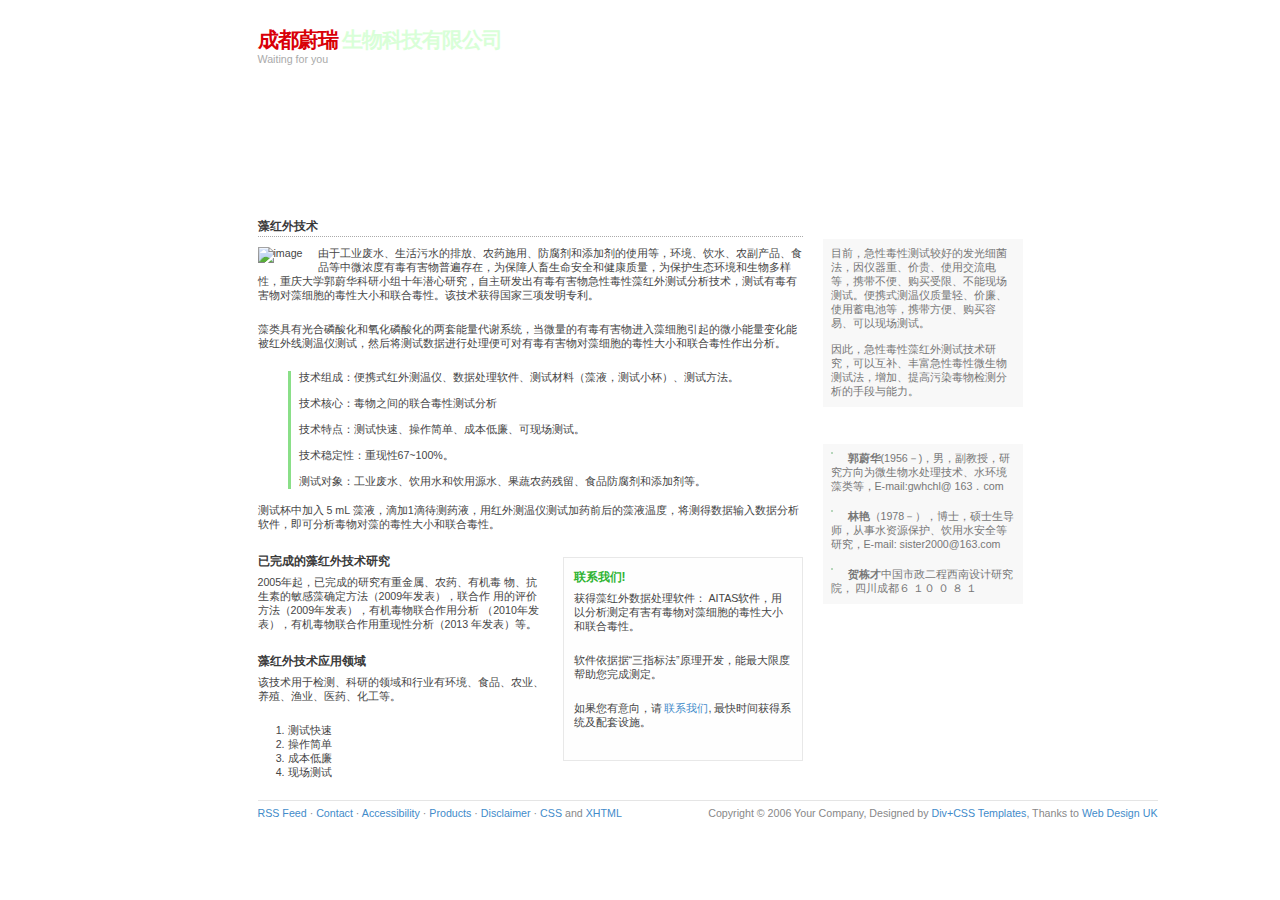
==== index.html @ fbe1675f "Add files via upload" ====
<!DOCTYPE html PUBLIC "-//W3C//DTD XHTML 1.0 Strict//EN" "http://www.w3.org/TR/xhtml1/DTD/xhtml1-strict.dtd">
<html xmlns="http://www.w3.org/1999/xhtml" xml:lang="en" lang="en">
<head>
	<meta http-equiv="content-type" content="text/html;charset=gb2312" />
	<meta name="author" content="free-css-templates.com" />
	<link rel="stylesheet" href="stylesheet.css" type="text/css" />
	<title>��ҳ</title>
</head>
<body>
	<div id="content">
		
	<div id="title">
		<h1><span class="red">�ɶ�ε�� </span><span class="green">����Ƽ����޹�˾</span></h1>
		<span id="slogan">Waiting for you</span>
	</div>	
		
	<div id="menu">
		<div class="submit">
			<ul>
				<li><a href="#"  class="selected"><span>Home</span></a></li>
				<li><a href="Int.html"><span>Introduction</span></a></li>
				<li><a href="pro.html"><span>Products</span></a></li>
				<li><a href="abo.html"><span>About us</span></a></li>
				<li><a href="conn.html"><span>Contact</span></a></li>
			</ul>
		</div>
	</div>
	
	<div id="subheader">
		<div class="rside">
			<div class="padding">
				<div id="search">
					<form action="#" method="get">
						<p><input type="text" name="search" size="20" maxlength="250" class="text" value="" /> 
						<input type="submit" value="" class="btn1" /></p>
					</form>
				</div>
			</div>
		</div>
		<div class="lside">
				<div class="padding">	
					�����ڴ����ĵ�����

 <a href="#" title="">MORE</a>. 
				</div>
		</div>
	</div>	
			
	<div id="maincontent">
		<div id="right_side">
				<h3>��������</h3>
				<div class="lcontent">
					<p>Ŀǰ�����Զ��Բ��ԽϺõķ���ϸ�������������ء��۹�ʹ�ý�����ȣ�Я�����㡢�������ޡ������ֳ����ԡ���Яʽ�����������ᡢ������ʹ�����صȣ�Я�����㡢�������ס������ֳ����ԡ�<br></br>
��ˣ����Զ����������Լ����о������Ի������ḻ���Զ���΢������Է������ӡ������Ⱦ������������ֶ���������</p>
				</div>
				<h3>��Ա���</h3>
				<div class="lcontent">
					<p><img src="images/img2.gif" alt="" />
					<strong>��ε��</strong>(1956��)���У������ڣ��о�����Ϊ΢����ˮ����������ˮ��������ȣ�E-mail:gwhchl@ 163��com </p>
					<p><img src="images/img2.gif" alt="" />
					<strong>����</strong>��1978��������ʿ��˶ʿ����ʦ������ˮ��Դ����������ˮ��ȫ���о���E-mail: sister2000@163.com</p>
					<p><img src="images/img2.gif" alt="" />
					<strong>�ض���</strong>�й�����������������о�Ժ�� �Ĵ��ɶ��� ���� �� �� �� </p>
				</div>
					
				
		</div>
		<div id="left_side">
			<h2 class="underline">����⼼��</h2>
			<img src="images/111.jpg" alt="image" />
			<p>���ڹ�ҵ��ˮ��������ˮ���ŷš�ũҩʩ�á������������Ӽ���ʹ�õȣ���������ˮ��ũ����Ʒ��ʳƷ����΢Ũ���ж��к����ձ���ڣ�Ϊ��������������ȫ�ͽ���������Ϊ������̬��������������ԣ������ѧ��ε������С��ʮ��Ǳ���о��������з����ж��к��Ｑ�Զ����������Է��������������ж��к������ϸ���Ķ��Դ�С�����϶��ԡ��ü�����ù��������ר����
</p>
			<p>������й�����ữ���������ữ������������лϵͳ����΢�����ж��к��������ϸ�������΢С�����仯�ܱ������߲����ǲ��ԣ�Ȼ�󽫲������ݽ��д�����ɶ��ж��к������ϸ���Ķ��Դ�С�����϶�������������
</p>
			<blockquote><p class="mpnull">������ɣ���Яʽ��������ǡ����ݴ������������Բ��ϣ���Һ������С���������Է�����<BR></BR>
�������ģ�����֮������϶��Բ��Է���<BR></BR>�����ص㣺���Կ��١������򵥡��ɱ����������ֳ����ԡ�<BR></BR>
�����ȶ��ԣ�������67~100%��<BR></BR>
���Զ��󣺹�ҵ��ˮ������ˮ������Դˮ������ũҩ������ʳƷ�����������Ӽ��ȡ�
</p></blockquote>
			<p>���Ա��м��� 5 mL ��Һ���μ�1�δ���ҩҺ���ú�������ǲ��Լ�ҩǰ�����Һ�¶ȣ�����������������ݷ������������ɷ����������Ķ��Դ�С�����϶��ԡ�
 </p>
			<div class="textbox">
				<h2><a href="#" title="">��ϵ����!</a></h2>
				<p>�����������ݴ��������� AITAS���������Է����ⶨ�к��ж������ϸ���Ķ��Դ�С�����϶��ԡ�</p>
                                <p>�������ݾݡ���ָ�귨��ԭ��������������޶Ȱ�������ɲⶨ�� 
				<p>������������� <a href="conn.html">��ϵ����</a>, ���ʱ����ϵͳ��������ʩ��</p>
			</div>
			<h2>����ɵ�����⼼���о�</h2>
			<p>2005��������ɵ��о����ؽ�����ũҩ���л���
������ص�������ȷ��������2009�귢������������
�õ����۷�����2009�귢�������л������������÷���
��2010�귢�������л������������������Է�����2013
�귢�����ȡ�</p>
                        <h2>����⼼��Ӧ������</h2>
			<p>
       �ü������ڼ�⡢���е��������ҵ�л�����ʳƷ��ũҵ����ֳ����ҵ��ҽҩ�������ȡ�</p>
			<ul>
				<li>���Կ���</li>
				<li>������</li>
				<li>�ɱ�����</li>
				<li>�ֳ�����</li>
			</ul>
			
		</div>
		
		
	</div>
		
	<div id="footer">
		<p class="right">Copyright &copy; 2006 Your Company, Designed by <a href="http://www.csscss.org/">Div+CSS Templates</a>, Thanks to <a href="http://www.csscss.org/">Web Design UK</a></p>
		<p><a href="#">RSS Feed</a> &middot; <a href="#">Contact</a> &middot; <a href="#">Accessibility</a> &middot; <a href="#">Products</a> &middot; <a href="#">Disclaimer</a> &middot; <a href="http://jigsaw.w3.org/css-validator/check/referer">CSS</a> and <a href="http://validator.w3.org/check?uri=referer">XHTML</a><br /></p>
	</div>
			
	</div>	
   </body>
</html>
---- stylesheet.css ----
/*
	Free Green-business design - CC2.5 license
	http://www.free-css-templates.com
	
*/

* { padding:0; margin: 0 }
body {
    background: #FFFFFF url(images/topbg.jpg) repeat-x top;
	font-family: "Microsoft YaHei",\5FAE\8F6F\96C5\9ED1,"MicrosoftJhengHei",����ϸ��,STHeiti,MingLiu,Tahoma, Verdana, Arial, sans-serif, FangSong;
	font-size: 8pt;
	color: #454545;
}

ul { padding-left: 30px; }
li { list-style-type: decimal; }
input, textarea  { border: 1px solid #aaa }
input:hover, textarea:hover  { border: 1px solid #888 }
img { border: 3px solid #e5e5e5; margin: 0 15px 5px 0; float: left; }
a { color: #2FB432; text-decoration: none; background: inherit }
a:hover { text-decoration: underline }
blockquote { margin: 0 0 15px 30px; border-left: 3px solid #8ADF88; padding: 0 0 0 8px }
input, textarea  { border: 1px solid #aaa }
input:hover, textarea:hover  { border: 1px solid #888 }
input.text { color: #000000;	border: 1px solid #E6E6E6; background: inherit }
textarea.text { font-size: 8pt; border: 1px solid #E6E6E6 }
input.text:hover, textarea.text:hover { border: 1px solid #D6D6D6 }
form { display: inline; margin: 0; padding: 0 }

#content { padding: 0; margin: 0 auto; width: 765px; background: transparent }
#title {	margin: 0; padding:0; height: 80px; width: 100%; background: transparent  }
#title .red { color: #D90008; line-height: 25px; background: inherit }
	#title .green { color: #D9FFD8; line-height: 25px; background: inherit }
	#title .pad { padding: 0px 0 }
	#title h1 { font: "Microsoft YaHei"; margin: 0; letter-spacing: -1px; color: #fffffe; padding-top: 28px; background: inherit }
	#title #slogan { font: 1.0em "Arial", Sans-Serif; margin: 0;	color: #aaa; background: inherit}

#menu {
	margin: 0px;
	padding: 0px;
	background: inherit;
	line-height: 35px;
	color: #81D7DF;
	width: 100%;
	height: 35px
}
#menu  a, #menu a:visited { color: #81D7DF; text-decoration: none; background: inherit }
#menu .submit { float: right; vertical-align: bottom  }
	#menu .submit ul { margin:0; padding:0px 10px 0 50px; list-style:none }
    #menu .submit li { display:inline; margin:0; padding:0 }
    #menu .submit a { float:left; background: transparent url(images/tableft.jpg) no-repeat left top; margin:0; padding:0 0 0 4px; text-decoration:none }
    #menu .submit a span { float:left; background: inherit; display:block; background:url(images/tabright.jpg) no-repeat right top; padding:0px 15px 0px 10px; margin-right: 2px; color:#FFF }
    /* Commented Backslash Hack hides rule from IE5-Mac \*/
    #menu .submit a span {float:none;}
    /* End IE5-Mac hack */
    #menu .submit a:hover span { color:#fffffe; }
    #menu .submit a:hover { background-position:0% -35px }
    #menu .submit a:hover span { background-position:100% -35px }
    #menu .submit  a.selected { background-position:0% -35px }
    #menu .submit  a.selected span { background-position:100% -35px }
	
	
#subheader {	width: 100%; margin:0; height: 87px }
	#subheader .rside { float: right; width: 355px; height: 87px; background: transparent; margin-left: 20px }
		#subheader .rside .padding  { padding-top: 30px }
		#subheader .rside input.text { background: transparent url(images/input.gif) no-repeat; width: 290px; height: 27px; border:0; padding: 2px 0 0 5px }
		#subheader .rside .btn1 { background: transparent url(images/loupe.gif) no-repeat; width: 30px; height: 20px !important; height: 28px; border: 0; padding: 0; cursor: pointer }
	#subheader .lside { background: inherit; color: #FFF;  font-size: 120%; height: 87px}
		#subheader .lside .padding { padding-top: 15px; font-family: Tahoma, Verdana, Arial, sans-serif }
		#subheader .lside a, .lside a:hover  { color: #FFF; text-decoration: underline; background: inherit }
#maincontent { width: 100%; background: transparent; padding-top: 15px }		
	#maincontent h2 { color: #3A3A3A; font-family: "Microsoft YaHei", Tahoma, Verdana, Arial, sans-serif; font-size: 12px; text-decoration: none; line-height: 19px; margin: 0 0 5px 0; background: inherit }
	#maincontent h2 a { color: #2FB432; font-family: Tahoma, Verdana, Arial, sans-serif; font-size: 12px; text-decoration: none; line-height: 19px; margin: 0 0 5px 0; background: inherit }
	#maincontent h2 a:hover { color: #2FB432; text-decoration: underline; background: inherit	}
	#maincontent .underline { border-bottom: 1px dotted #aaa; margin-bottom: 10px }
	#maincontent h3 { font-size: 130%; color: #6AA6AB; border-bottom: 1px dotted #aaa; background: inherit }
	#maincontent p { padding: 0 0 20px 0; color: #454545; font: 1.0em "Arial", Sans-Serif; margin: 0;  text-decoration: none; background: inherit }
	#maincontent .mpnull { margin: 0; padding: 0 0 0 0; }
	#maincontent .textbox { float: right; color: #454545; width: 40%; background: #fefefe; padding: 10px; margin: 5px 0 15px 15px; border: 1px solid #e8e8e8 }
	#left_side { width: 545px; background: transparent; margin-bottom: 20px}
	#right_side { width: 200px; background: transparent; float: right }
		#right_side h3 { 
			height: 22px;
			background: transparent url(images/h3bg.gif) repeat-x;
			color: #FFF;
			border: 0;
			font: bold 1.2em "Arial", Sans-Serif;
			padding: 0px 0 0 5px;
			line-height: 22px
		}
		#right_side .lcontent { background: #f8f8f8; border: 0px solid #e5e5e5; margin-bottom: 15px;	color: #888 }
		#right_side .lcontent p { padding: 8px; color: #777; background: inherit }
		#right_side ul { padding-left: 10px; background: inherit; color: #454545 }
		#right_side li { list-style: square }
		#right_side img { border: 1px solid #B6D6BB }








#page {
width:900px;
background-image:url(images/page.png);
margin:auto;
padding:auto;
}

#header {
clear:both;
width:840px;
height:120px;
background-image:url(images/header.png);
padding-top:70px;
padding-left:60px;
}



.sidebarheader {
margin-bottom:5px;
width:280px;
height:17px;
padding-top:10px;
padding-left:20px;
font-weight:bold;

font-size: 130%;
color: #6AA6AB; 
border-bottom: 1px dotted #aaa; 

}

#sidebarnav {
margin-left:10px;
margin-top:10px;
padding-bottom:10px;
}
  
#sidebarnav a {
	width:265px;
	display:block;
	clear:both;
	padding-left:8px;
	padding-top:6px;
	height:25px;
	border-bottom:1px solid #353535;
	color:#FFFFFF;
	text-decoration:none;
	font-size:14px;
	font-weight:bold;
	background-color:#93FF93;
  }
  
  
#sidebarnav a:hover, #sidebarnav a.active {
	background-color:#93FF93;
	text-decoration:none;
	border-bottom:1px solid #009393;
	color:#FFFFFF;
}

.widget {
	padding-left:15px;
	padding-right:15px;
	padding-bottom:15px;
}

#mainarea {
width:870px;
clear:both;
padding-left:21px;
}

#contentarea {
width:500px;
padding-left:30px;
padding-bottom:20px;
float:left;
line-height:14pt;
overflow:hidden;
height:1250px;
}
#con1,#con2,#con3,#con4{
width:100%;
height:1270px;
}


/*������������޸�
*/
#contentarea .titlefu {    font: SimSun;
                            margin-bottom: 10px ;
                            text-align:center; 
                            font-size: 8pt;}
#contentarea .titlezheng { border-bottom: 1px dotted #aaa; margin-bottom: 10px ;
                            font: SimSun;text-align:center; 
                            font-size: 16pt;}
#contentarea .xuhao    { margin-bottom: 10px ;
                            font:"SimSun";
                            font-size: 12pt;}
#contentarea .zhengwen    { margin-bottom: 10px ;
                            font:"SimSun";
                            font-size: 8pt;
                            text-indent:2em;
                           margin:0px 0
 }

#sidebar {
float:left;
width:300px;
line-height:14pt;
}

#footer {
width:900px;
clear:both;
height:55px;
padding-top:37px;
text-align:center;
line-height:14pt;
background-image:url(images/footer.png);
background-repeat:no-repeat;
background-color:#FFFFFF;
}




#footer {
	bottom:0;
	clear:both;
	text-align: left;
	border-top: 1px solid #e5e5e5;
	padding: 3px 0 0 0;
	margin-top: 0px;
	margin-bottom: 15px;
	color: #888;
	background: #FFF;
}
#footer .right { float: right }


































/* ===================================
	ICON
====================================== */
.respo-blurb-icon-only{
	margin-bottom: 50px;
	text-align: center;
	padding: 20px;
	border-bottom: none;
}
.respo-blurb-icon-only i{
	font-size: 30px;
	padding: 30px;
}
.respo-blurb-icon-only i:hover{
	background-color: #fff;
	border-radius: 50%;
}
.respo-blurb-icon-only h3{
	font-size: 16px;
	margin-top: 25px;
	margin-bottom: 15px;
}

.respo-blurb-icon-only p{
	margin-bottom: 0;
}


.respo-blurb-round-icon .respo-icon{
	width: 100px;
	height: 100px;
	margin: 0px auto 30px;
	text-align: center;
	border: 2px solid #DADADA;



	line-height: 0;
	padding: 8px;
	border-radius: 35%;
}

.respo-blurb-round-icon .respo-icon i{
	line-height: 70px;
	font-size: 36px;
	color: #dadada;
}

.respo-blurb-round-icon .respo-icon{
	-webkit-transition: all .35s linear;
	   -moz-transition: all .35s linear;
	    -ms-transition: all .35s linear;
	     -o-transition: all .35s linear;
	        transition: all .35s linear;
}

.respo-blurb-round-icon:hover .respo-icon{
	border: 1px solid rgba(0,0,0,0);
}

.respo-blurb-round-icon:hover .respo-icon i{
	color: #ffffff;
	border-radius: 50%;
}

.respo-blurb-round-icon h3{
	text-align: center;
	font-size: 18px;
	color: #616161;
	margin-top: 0;
	margin-bottom: 15px;
	-webkit-transition: all .3s linear;
	   -moz-transition: all .3s linear;
	    -ms-transition: all .3s linear;
	     -o-transition: all .3s linear;
	        transition: all .3s linear;
}

.respo-blurb-round-icon p{
	margin-bottom: 0;
	text-align: center;
}

.respo-icones{
	overflow: hidden;
	padding: 20px;
}

.respo-icones:last-child{
	border-bottom: none;
}

.respo-icones .respo-icon{
	width: 70px;
	height: 70px;
	margin: 0 auto;
	text-align: center;
	float: left;
	margin-right: 30px;
	margin-bottom: 15px;
	border-radius: 5px;
	border: 1px solid #dadada;
}

.respo-icones.respo-square-dark .respo-icon{
	background-color: rgba(0,0,0,0.25);
}

.respo-icones .respo-icon i{
	line-height: 70px;
	font-size: 36px;
}

.respo-icones .respo-blurb-text{
	float: left;
	width: 260px;
}

.respo-icones .respo-blurb-text h3{
	font-size: 16px;
	margin-top: 0;
	margin-bottom: 15px;
	padding-bottom: 15px;
	position: relative;
	-webkit-transition: all .3s linear;
	   -moz-transition: all .3s linear;
	    -ms-transition: all .3s linear;
	     -o-transition: all .3s linear;
	        transition: all .3s linear;
}

.respo-icones .respo-blurb-text h3:after{
	content: '';
	width: 30px;
	height: 2px;
	background-color: #ffffff;
	position: absolute;
	bottom: 0;
	left: 0;
	-webkit-transition: all .3s linear;
	   -moz-transition: all .3s linear;
	    -ms-transition: all .3s linear;
	     -o-transition: all .3s linear;
	        transition: all .3s linear;
}

.respo-line{
	width: 160px;
	height: 10px;
	margin: 20px auto;
}







/* ===================================
	SECTIONS
====================================== */
.respo-section-wrapper{
	padding: 80px 0;
	overflow: hidden;
}
.background-two {
	/*background-color:#2FB432 ;#444400;*/

	background-size: 15%;
}

span.respo-color-contras{
	color: #afb42b;
	font-size: 30px !important;
}

.respo-line{
	border-top: 2px solid #afb42b;
	border-bottom: 2px solid #afb42b;
}


.respo-section-header{
	text-align: center;
	margin-bottom: 80px;
}

.respo-section-header h1{
	font-family: 'Montserrat', sans-serif;
	font-weight: 700;
	font-size: 30px;
	color: #313131;
}

.respo-section-header h2{
	font-family: 'Montserrat', sans-serif;
	font-weight: 700;
	font-size: 30px;
	color: #313131;
}

.respo-section-header h1 span{
	font-family: 'Montserrat', sans-serif;
	font-weight: 700;
	font-size: 30px;
}

.respo-section-header p{
	font-family: 'Raleway', sans-serif;
}

/* Parallax Section*/
.respo-parallax-overlay{
	width: 100%;
	height: 100%;
	position: absolute;
	top: 0;
	left: 0;
}

.respo-section-header-parallax h1{
	font-family: 'Montserrat', sans-serif;
	font-weight: 700;
	font-size: 30px;
}

.respo-section-header-parallax h1 span{
	font-family: 'Montserrat', sans-serif;
	font-weight: 700;
	font-size: 30px;
}

.respo-section-header-parallax p{
	font-family: 'Raleway', sans-serif;
}








/* ===================================
	ROUND ICON
====================================== */
.respo-blurb-round-icon:hover .respo-icon{
	background-color: #afb42b;
}

.respo-icones .respo-icon i {
	color: #dadada;
}

.respo-blurb-round-icon:hover h3{
	color: #afb42b;
}


/*! normalize.css v2.1.3 | MIT License | git.io/normalize */article,aside,details,figcaption,figure,footer,header,hgroup,main,nav,section,summary{display:block}audio,canvas,

sub{bottom:-0.25em}img{border:0}svg:not(:root){overflow:hidden}
figure{margin:0}
fieldset{padding:.35em .625em .75em;margin:0 2px;border:1px solid #c0c0c0}
legend{padding:0;border:0}
button,input,select,textarea{margin:0;font-family:inherit;font-size:100%}button,input{line-height:normal}
button,select{text-transform:none}button,html input[type="button"],input[type="reset"],





input,button,select,textarea{font-family:inherit;font-size:inherit;line-height:inherit}
a{color:#428bca;text-decoration:none}
a:hover,a:focus{color:#2a6496;text-decoration:underline}
a:focus{outline:thin dotted;outline:5px auto -webkit-focus-ring-color;outline-offset:-2px}
img{vertical-align:middle}
.img-responsive{display:block;height:auto;max-width:100%}
.img-rounded{border-radius:6px}



.col-xs-offset-7{margin-left:58.333333333333336%}.col-xs-offset-6{margin-left:50%}.col-xs-offset-5{margin-left:41.66666666666667%}
.col-xs-offset-4{margin-left:33.33333333333333%}.col-xs-offset-3{margin-left:25%}.col-xs-offset-2{margin-left:16.666666666666664%}
.col-xs-offset-1{margin-left:8.333333333333332%}.col-xs-offset-0{margin-left:0}@media(min-width:768px){.col-sm-1,.col-sm-2,.col-sm-3,.col-sm-4,.col-sm-5,.col-sm-6,.col-sm-7,.col-sm-8,.col-sm-9,.col-sm-10,.col-sm-11,.col-sm-12{float:left}.col-sm-12{width:100%}.col-sm-11{width:91.66666666666666%}.col-sm-10{width:83.33333333333334%}.col-sm-9{width:75%}.col-sm-8{width:66.66666666666666%}.col-sm-7{width:58.333333333333336%}.col-sm-6{width:50%}.col-sm-5{width:41.66666666666667%}.col-sm-4{width:33.33333333333333%}.col-sm-3{width:25%}.col-sm-2{width:16.666666666666664%}.col-sm-1{width:8.333333333333332%}.col-sm-pull-12{right:100%}.col-sm-pull-11{right:91.66666666666666%}.col-sm-pull-10{right:83.33333333333334%}
.col-sm-pull-9{right:75%}.col-sm-pull-8{right:66.66666666666666%}.col-sm-pull-7{right:58.333333333333336%}



#cont_razd{

width: 914px;
	margin: 0px auto;
	background:url(images/main.jpg) right top no-repeat;}

#left{
	width: 600px;
	float: left;
	color:#000000;
	margin-left: 20px;
}

.text{
	padding: 0px 0px 15px 0px;
}

.img_l {	float:left;
		margin: 6px 20px 5px 0px;
}

.img_r {	float: right;
		margin: 9px 10px 3px 10px;
}

.span_cont {	color: #262626;
	font-size:12px;
	font-weight:bold;
}



.read_l {
	font-size:12px;
	color: #ffffff;
	text-decoration: none;
	padding-right: 2px;
	background: url(images/read.jpg) left top no-repeat;
	display:block;
	height: 17px;
	line-height: 17px;
	width: 66px;
	padding: 0px 0px 0px 0px;
	text-align: center;
	float: left;
	
}

.read_l:hover {
	font-size:12px;
	text-decoration: underline;
}

.next {
	width: 100%;
	text-align: right;
	padding: 0px 0px 0px 0px;}

	.next a{
	color:#FFFFFF;
	text-decoration: none; }

.next a:hover {
	text-decoration: underline; }

.copyrights{text-indent:-9999px;height:0;line-height:0;font-size:0;overflow:hidden;}

#right{
	float: right;
	width: 203px;
	margin-right: 20px;
}

.span_dat {
	color: #262626;
	text-decoration: underline;
	font-weight: bold;}


/* about us */

.box_about {
	width: 280px;
	float:left;}

/* contact us */

#left label {
	width: 103px;
	float:left;
	padding: 5px 0px 0px 5px;}

.input_txt2 {	
	width: 502px;
	border: none;
	background: url(images/input_txt2.gif) left top no-repeat;
	padding: 8px 15px 8px 15px;
	color:#000000;

}

.text_area2 {
	width: 611px;
	height:112px;
	border: none;
	background: url(images/text_area2.gif) 0px 0px no-repeat;
	padding: 6px 15px 6px 15px;
	color:#000000;
	font-family:Arial, Helvetica, sans-serif;
}
.submit2 {
	background: url(images/read.jpg) right 0px no-repeat;
	text-align: center;
	font-family:Arial, Helvetica, sans-serif;
	font-size: 12px;
	padding: 0px 0px 0px 0px;
	font-size:12px;
	color: #ffffff;
	text-decoration: none;
	width: 66px;
	height: 17px;
	margin: 0px 54px 0px 0px;
}

.box_us {
width: 265px;
background: url(images/box_us.gif) 0px bottom repeat-x;
padding-left: 0px;
}

.box_us_l {
width: 28px;
float: left;
padding-top:0px;
vertical-align: top;
text-align:left;}

.box_us_r {
width: 227px;
float: left;}
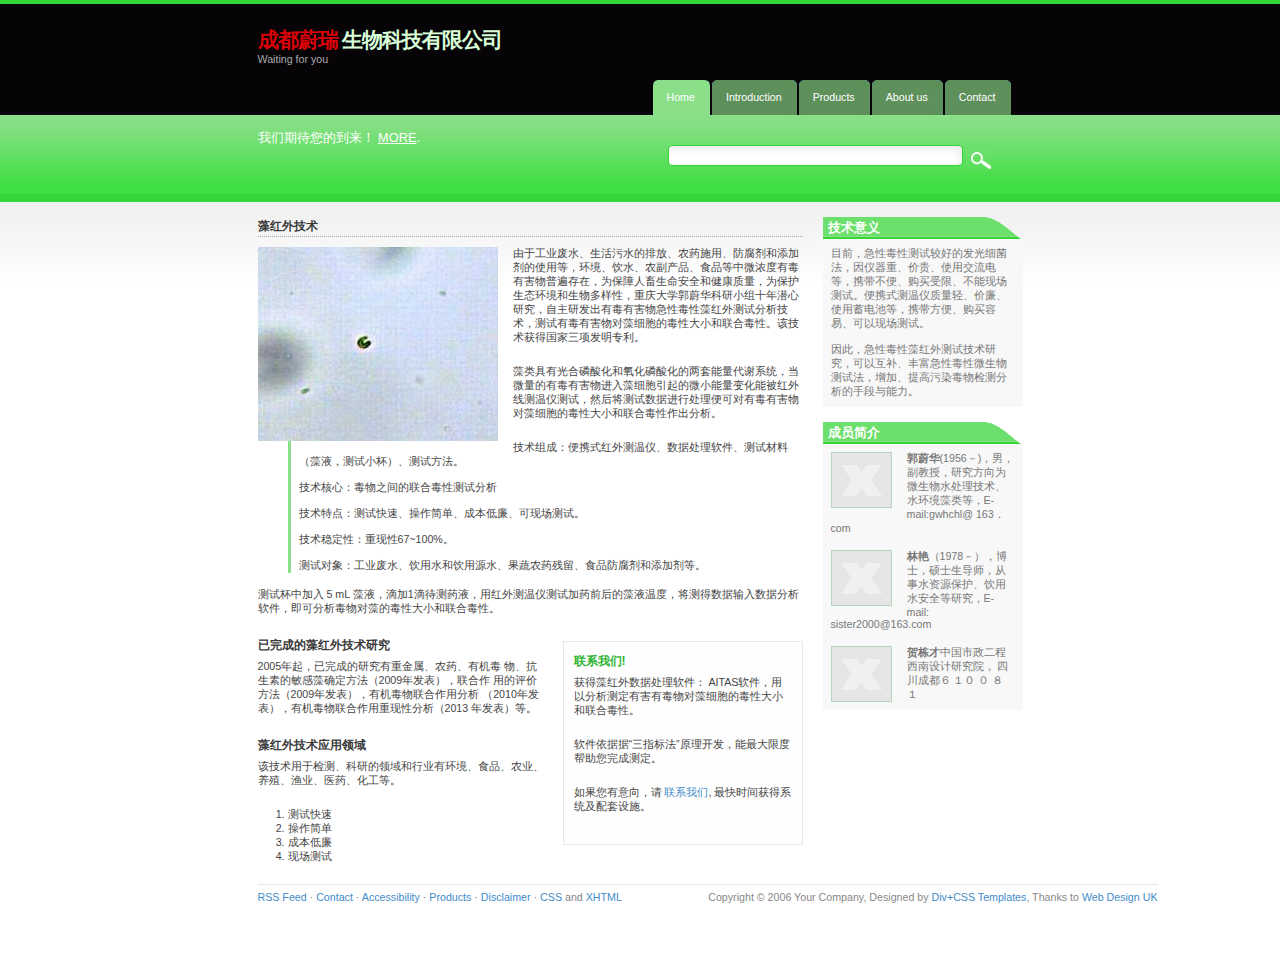
==== commit f78628b1: "Update index.html" ====
--- a/index.html
+++ b/index.html
@@ -1,16 +1,16 @@
 <!DOCTYPE html PUBLIC "-//W3C//DTD XHTML 1.0 Strict//EN" "http://www.w3.org/TR/xhtml1/DTD/xhtml1-strict.dtd">
 <html xmlns="http://www.w3.org/1999/xhtml" xml:lang="en" lang="en">
 <head>
-	<meta http-equiv="content-type" content="text/html;charset=gb2312" />
+	<meta http-equiv="content-type" content="text/html;charset=utf8" />
 	<meta name="author" content="free-css-templates.com" />
 	<link rel="stylesheet" href="stylesheet.css" type="text/css" />
-	<title>��ҳ</title>
+	<title>主页</title>
 </head>
 <body>
 	<div id="content">
 		
 	<div id="title">
-		<h1><span class="red">�ɶ�ε�� </span><span class="green">����Ƽ����޹�˾</span></h1>
+		<h1><span class="red">成都蔚瑞 </span><span class="green">生物科技有限公司</span></h1>
 		<span id="slogan">Waiting for you</span>
 	</div>	
 		
@@ -39,7 +39,7 @@
 		</div>
 		<div class="lside">
 				<div class="padding">	
-					�����ڴ����ĵ�����
+					我们期待您的到来！
 
  <a href="#" title="">MORE</a>. 
 				</div>
@@ -48,57 +48,57 @@
 			
 	<div id="maincontent">
 		<div id="right_side">
-				<h3>��������</h3>
+				<h3>技术意义</h3>
 				<div class="lcontent">
-					<p>Ŀǰ�����Զ��Բ��ԽϺõķ���ϸ�������������ء��۹�ʹ�ý�����ȣ�Я�����㡢�������ޡ������ֳ����ԡ���Яʽ�����������ᡢ������ʹ�����صȣ�Я�����㡢�������ס������ֳ����ԡ�<br></br>
-��ˣ����Զ����������Լ����о������Ի������ḻ���Զ���΢������Է������ӡ������Ⱦ������������ֶ���������</p>
+					<p>目前，急性毒性测试较好的发光细菌法，因仪器重、价贵、使用交流电等，携带不便、购买受限、不能现场测试。便携式测温仪质量轻、价廉、使用蓄电池等，携带方便、购买容易、可以现场测试。<br></br>
+因此，急性毒性藻红外测试技术研究，可以互补、丰富急性毒性微生物测试法，增加、提高污染毒物检测分析的手段与能力。</p>
 				</div>
-				<h3>��Ա���</h3>
+				<h3>成员简介</h3>
 				<div class="lcontent">
 					<p><img src="images/img2.gif" alt="" />
-					<strong>��ε��</strong>(1956��)���У������ڣ��о�����Ϊ΢����ˮ����������ˮ��������ȣ�E-mail:gwhchl@ 163��com </p>
+					<strong>郭蔚华</strong>(1956－)，男，副教授，研究方向为微生物水处理技术、水环境藻类等，E-mail:gwhchl@ 163．com </p>
 					<p><img src="images/img2.gif" alt="" />
-					<strong>����</strong>��1978��������ʿ��˶ʿ����ʦ������ˮ��Դ����������ˮ��ȫ���о���E-mail: sister2000@163.com</p>
+					<strong>林艳</strong>（1978－），博士，硕士生导师，从事水资源保护、饮用水安全等研究，E-mail: sister2000@163.com</p>
 					<p><img src="images/img2.gif" alt="" />
-					<strong>�ض���</strong>�й�����������������о�Ժ�� �Ĵ��ɶ��� ���� �� �� �� </p>
+					<strong>贺栋才</strong>中国市政二程西南设计研究院， 四川成都６ １０ ０ ８ １ </p>
 				</div>
 					
 				
 		</div>
 		<div id="left_side">
-			<h2 class="underline">����⼼��</h2>
+			<h2 class="underline">藻红外技术</h2>
 			<img src="images/111.jpg" alt="image" />
-			<p>���ڹ�ҵ��ˮ��������ˮ���ŷš�ũҩʩ�á������������Ӽ���ʹ�õȣ���������ˮ��ũ����Ʒ��ʳƷ����΢Ũ���ж��к����ձ���ڣ�Ϊ��������������ȫ�ͽ���������Ϊ������̬��������������ԣ������ѧ��ε������С��ʮ��Ǳ���о��������з����ж��к��Ｑ�Զ����������Է��������������ж��к������ϸ���Ķ��Դ�С�����϶��ԡ��ü�����ù��������ר����
+			<p>由于工业废水、生活污水的排放、农药施用、防腐剂和添加剂的使用等，环境、饮水、农副产品、食品等中微浓度有毒有害物普遍存在，为保障人畜生命安全和健康质量，为保护生态环境和生物多样性，重庆大学郭蔚华科研小组十年潜心研究，自主研发出有毒有害物急性毒性藻红外测试分析技术，测试有毒有害物对藻细胞的毒性大小和联合毒性。该技术获得国家三项发明专利。
 </p>
-			<p>������й�����ữ���������ữ������������лϵͳ����΢�����ж��к��������ϸ�������΢С�����仯�ܱ������߲����ǲ��ԣ�Ȼ�󽫲������ݽ��д�����ɶ��ж��к������ϸ���Ķ��Դ�С�����϶�������������
+			<p>藻类具有光合磷酸化和氧化磷酸化的两套能量代谢系统，当微量的有毒有害物进入藻细胞引起的微小能量变化能被红外线测温仪测试，然后将测试数据进行处理便可对有毒有害物对藻细胞的毒性大小和联合毒性作出分析。
 </p>
-			<blockquote><p class="mpnull">������ɣ���Яʽ��������ǡ����ݴ������������Բ��ϣ���Һ������С���������Է�����<BR></BR>
-�������ģ�����֮������϶��Բ��Է���<BR></BR>�����ص㣺���Կ��١������򵥡��ɱ����������ֳ����ԡ�<BR></BR>
-�����ȶ��ԣ�������67~100%��<BR></BR>
-���Զ��󣺹�ҵ��ˮ������ˮ������Դˮ������ũҩ������ʳƷ�����������Ӽ��ȡ�
+			<blockquote><p class="mpnull">技术组成：便携式红外测温仪、数据处理软件、测试材料（藻液，测试小杯）、测试方法。<BR></BR>
+技术核心：毒物之间的联合毒性测试分析<BR></BR>技术特点：测试快速、操作简单、成本低廉、可现场测试。<BR></BR>
+技术稳定性：重现性67~100%。<BR></BR>
+测试对象：工业废水、饮用水和饮用源水、果蔬农药残留、食品防腐剂和添加剂等。
 </p></blockquote>
-			<p>���Ա��м��� 5 mL ��Һ���μ�1�δ���ҩҺ���ú�������ǲ��Լ�ҩǰ�����Һ�¶ȣ�����������������ݷ������������ɷ����������Ķ��Դ�С�����϶��ԡ�
+			<p>测试杯中加入 5 mL 藻液，滴加1滴待测药液，用红外测温仪测试加药前后的藻液温度，将测得数据输入数据分析软件，即可分析毒物对藻的毒性大小和联合毒性。
  </p>
 			<div class="textbox">
-				<h2><a href="#" title="">��ϵ����!</a></h2>
-				<p>�����������ݴ��������� AITAS���������Է����ⶨ�к��ж������ϸ���Ķ��Դ�С�����϶��ԡ�</p>
-                                <p>�������ݾݡ���ָ�귨��ԭ��������������޶Ȱ�������ɲⶨ�� 
-				<p>������������� <a href="conn.html">��ϵ����</a>, ���ʱ����ϵͳ��������ʩ��</p>
+				<h2><a href="#" title="">联系我们!</a></h2>
+				<p>获得藻红外数据处理软件： AITAS软件，用以分析测定有害有毒物对藻细胞的毒性大小和联合毒性。</p>
+                                <p>软件依据据“三指标法”原理开发，能最大限度帮助您完成测定。 
+				<p>如果您有意向，请 <a href="conn.html">联系我们</a>, 最快时间获得系统及配套设施。</p>
 			</div>
-			<h2>����ɵ�����⼼���о�</h2>
-			<p>2005��������ɵ��о����ؽ�����ũҩ���л���
-������ص�������ȷ��������2009�귢������������
-�õ����۷�����2009�귢�������л������������÷���
-��2010�귢�������л������������������Է�����2013
-�귢�����ȡ�</p>
-                        <h2>����⼼��Ӧ������</h2>
+			<h2>已完成的藻红外技术研究</h2>
+			<p>2005年起，已完成的研究有重金属、农药、有机毒
+物、抗生素的敏感藻确定方法（2009年发表），联合作
+用的评价方法（2009年发表），有机毒物联合作用分析
+（2010年发表），有机毒物联合作用重现性分析（2013
+年发表）等。</p>
+                        <h2>藻红外技术应用领域</h2>
 			<p>
-       �ü������ڼ�⡢���е��������ҵ�л�����ʳƷ��ũҵ����ֳ����ҵ��ҽҩ�������ȡ�</p>
+       该技术用于检测、科研的领域和行业有环境、食品、农业、养殖、渔业、医药、化工等。</p>
 			<ul>
-				<li>���Կ���</li>
-				<li>������</li>
-				<li>�ɱ�����</li>
-				<li>�ֳ�����</li>
+				<li>测试快速</li>
+				<li>操作简单</li>
+				<li>成本低廉</li>
+				<li>现场测试</li>
 			</ul>
 			
 		</div>
@@ -113,4 +113,4 @@
 			
 	</div>	
    </body>
-</html>+</html>
--- a/stylesheet.css
+++ b/stylesheet.css
@@ -7,7 +7,7 @@
 * { padding:0; margin: 0 }
 body {
     background: #FFFFFF url(images/topbg.jpg) repeat-x top;
-	font-family: "Microsoft YaHei",\5FAE\8F6F\96C5\9ED1,"MicrosoftJhengHei",����ϸ��,STHeiti,MingLiu,Tahoma, Verdana, Arial, sans-serif, FangSong;
+	font-family: "Microsoft YaHei",\5FAE\8F6F\96C5\9ED1,"MicrosoftJhengHei",华文细黑,STHeiti,MingLiu,Tahoma, Verdana, Arial, sans-serif, FangSong;
 	font-size: 8pt;
 	color: #454545;
 }
@@ -32,7 +32,7 @@
 #title .red { color: #D90008; line-height: 25px; background: inherit }
 	#title .green { color: #D9FFD8; line-height: 25px; background: inherit }
 	#title .pad { padding: 0px 0 }
-	#title h1 { font: "Microsoft YaHei"; margin: 0; letter-spacing: -1px; color: #fffffe; padding-top: 28px; background: inherit }
+	#title h1 { font: \5FAE\8F6F\96C5\9ED1; margin: 0; letter-spacing: -1px; color: #fffffe; padding-top: 28px; background: inherit }
 	#title #slogan { font: 1.0em "Arial", Sans-Serif; margin: 0;	color: #aaa; background: inherit}
 
 #menu {
@@ -69,7 +69,7 @@
 		#subheader .lside .padding { padding-top: 15px; font-family: Tahoma, Verdana, Arial, sans-serif }
 		#subheader .lside a, .lside a:hover  { color: #FFF; text-decoration: underline; background: inherit }
 #maincontent { width: 100%; background: transparent; padding-top: 15px }		
-	#maincontent h2 { color: #3A3A3A; font-family: "Microsoft YaHei", Tahoma, Verdana, Arial, sans-serif; font-size: 12px; text-decoration: none; line-height: 19px; margin: 0 0 5px 0; background: inherit }
+	#maincontent h2 { color: #3A3A3A; font-family: \5FAE\8F6F\96C5\9ED1, Tahoma, Verdana, Arial, sans-serif; font-size: 12px; text-decoration: none; line-height: 19px; margin: 0 0 5px 0; background: inherit }
 	#maincontent h2 a { color: #2FB432; font-family: Tahoma, Verdana, Arial, sans-serif; font-size: 12px; text-decoration: none; line-height: 19px; margin: 0 0 5px 0; background: inherit }
 	#maincontent h2 a:hover { color: #2FB432; text-decoration: underline; background: inherit	}
 	#maincontent .underline { border-bottom: 1px dotted #aaa; margin-bottom: 10px }
@@ -189,7 +189,7 @@
 }
 
 
-/*������������޸�
+/*我在这里进行修改
 */
 #contentarea .titlefu {    font: SimSun;
                             margin-bottom: 10px ;
@@ -199,10 +199,10 @@
                             font: SimSun;text-align:center; 
                             font-size: 16pt;}
 #contentarea .xuhao    { margin-bottom: 10px ;
-                            font:"SimSun";
+                            font:SimSun;
                             font-size: 12pt;}
 #contentarea .zhengwen    { margin-bottom: 10px ;
-                            font:"SimSun";
+                            font:SimSun;
                             font-size: 8pt;
                             text-indent:2em;
                            margin:0px 0
@@ -703,4 +703,4 @@
 
 .box_us_r {
 width: 227px;
-float: left;}+float: left;}
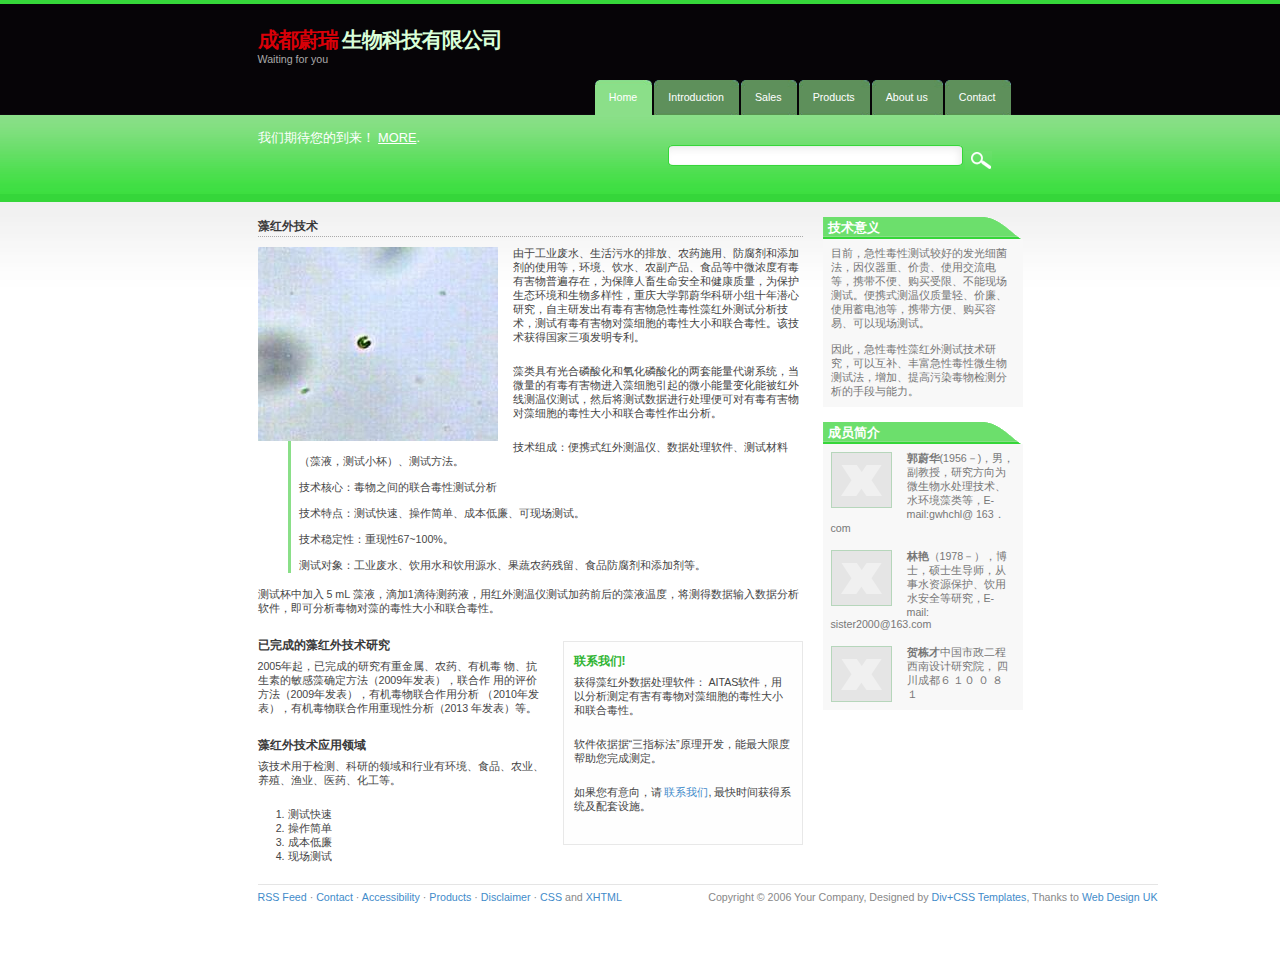
==== commit fd2674e0: "Update index.html" ====
--- a/index.html
+++ b/index.html
@@ -10,7 +10,7 @@
 	<div id="content">
 		
 	<div id="title">
-		<h1><span class="red">成都蔚瑞 </span><span class="green">生物科技有限公司</span></h1>
+		<h1><span class="red">&#x6210;&#x90FD;&#x851A;&#x745E; </span><span class="green">&#x751F;&#x7269;&#x79D1;&#x6280;&#x6709;&#x9650;&#x516C;&#x53F8; </span></h1>
 		<span id="slogan">Waiting for you</span>
 	</div>	
 		
@@ -19,6 +19,7 @@
 			<ul>
 				<li><a href="#"  class="selected"><span>Home</span></a></li>
 				<li><a href="Int.html"><span>Introduction</span></a></li>
+				<li><a href="sel.html"><span>Sales</span></a></li>
 				<li><a href="pro.html"><span>Products</span></a></li>
 				<li><a href="abo.html"><span>About us</span></a></li>
 				<li><a href="conn.html"><span>Contact</span></a></li>
@@ -39,7 +40,7 @@
 		</div>
 		<div class="lside">
 				<div class="padding">	
-					我们期待您的到来！
+					&#x6211;&#x4EEC;&#x671F;&#x5F85;&#x60A8;&#x7684;&#x5230;&#x6765;&#xFF01;
 
  <a href="#" title="">MORE</a>. 
 				</div>
--- a/stylesheet.css
+++ b/stylesheet.css
@@ -652,7 +652,7 @@
 /* contact us */
 
 #left label {
-	width: 103px;
+	width: 53px;
 	float:left;
 	padding: 5px 0px 0px 5px;}
 
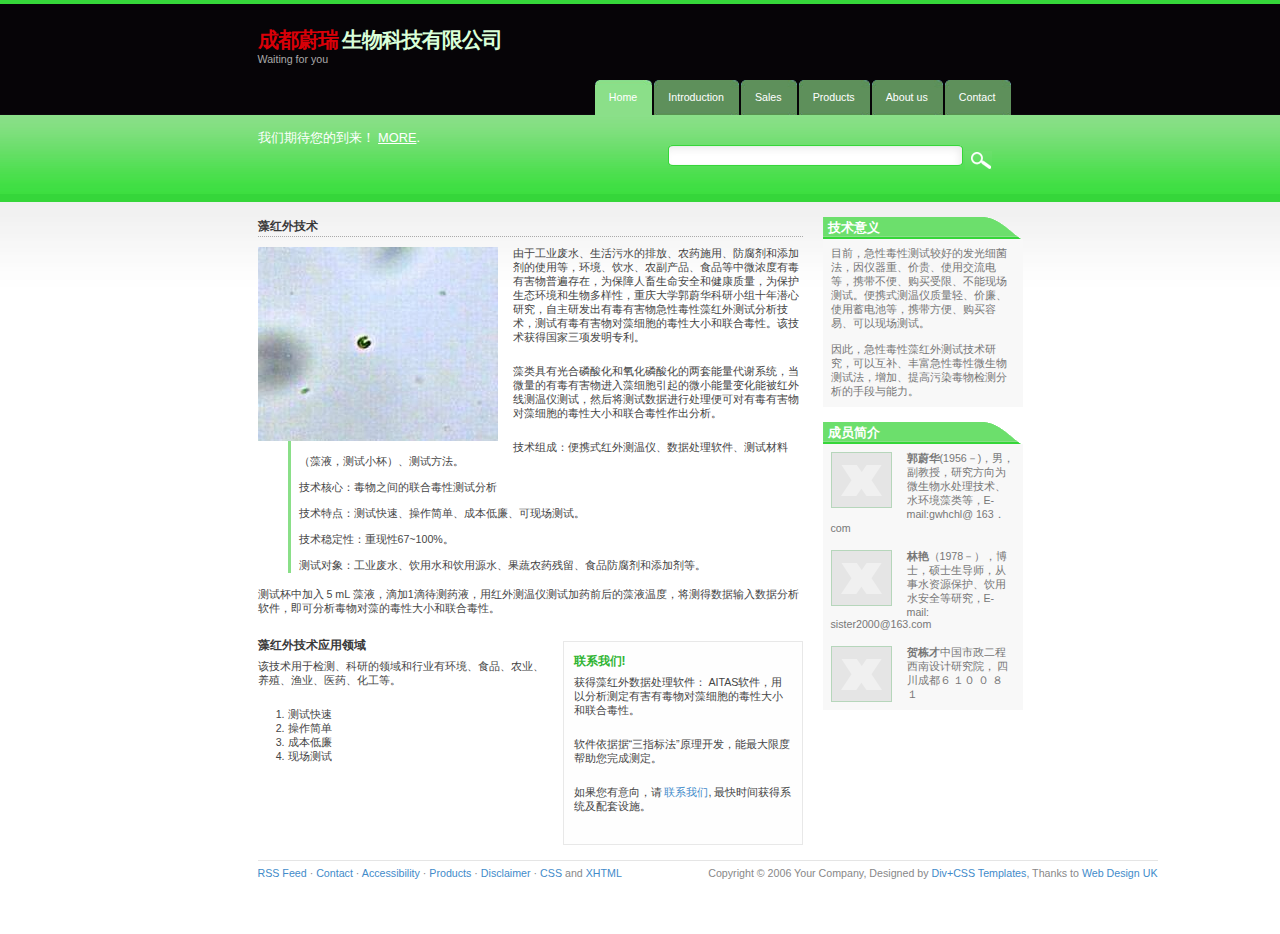
==== commit 7eb997a5: "Update index.html" ====
--- a/index.html
+++ b/index.html
@@ -86,12 +86,7 @@
                                 <p>软件依据据“三指标法”原理开发，能最大限度帮助您完成测定。 
 				<p>如果您有意向，请 <a href="conn.html">联系我们</a>, 最快时间获得系统及配套设施。</p>
 			</div>
-			<h2>已完成的藻红外技术研究</h2>
-			<p>2005年起，已完成的研究有重金属、农药、有机毒
-物、抗生素的敏感藻确定方法（2009年发表），联合作
-用的评价方法（2009年发表），有机毒物联合作用分析
-（2010年发表），有机毒物联合作用重现性分析（2013
-年发表）等。</p>
+			
                         <h2>藻红外技术应用领域</h2>
 			<p>
        该技术用于检测、科研的领域和行业有环境、食品、农业、养殖、渔业、医药、化工等。</p>
--- a/stylesheet.css
+++ b/stylesheet.css
@@ -32,7 +32,7 @@
 #title .red { color: #D90008; line-height: 25px; background: inherit }
 	#title .green { color: #D9FFD8; line-height: 25px; background: inherit }
 	#title .pad { padding: 0px 0 }
-	#title h1 { font: \5FAE\8F6F\96C5\9ED1; margin: 0; letter-spacing: -1px; color: #fffffe; padding-top: 28px; background: inherit }
+	#title h1 { font: "Microsoft YaHei"; margin: 0; letter-spacing: -1px; color: #fffffe; padding-top: 28px; background: inherit }
 	#title #slogan { font: 1.0em "Arial", Sans-Serif; margin: 0;	color: #aaa; background: inherit}
 
 #menu {
@@ -69,7 +69,7 @@
 		#subheader .lside .padding { padding-top: 15px; font-family: Tahoma, Verdana, Arial, sans-serif }
 		#subheader .lside a, .lside a:hover  { color: #FFF; text-decoration: underline; background: inherit }
 #maincontent { width: 100%; background: transparent; padding-top: 15px }		
-	#maincontent h2 { color: #3A3A3A; font-family: \5FAE\8F6F\96C5\9ED1, Tahoma, Verdana, Arial, sans-serif; font-size: 12px; text-decoration: none; line-height: 19px; margin: 0 0 5px 0; background: inherit }
+	#maincontent h2 { color: #3A3A3A; font-family: "Microsoft YaHei", Tahoma, Verdana, Arial, sans-serif; font-size: 12px; text-decoration: none; line-height: 19px; margin: 0 0 5px 0; background: inherit }
 	#maincontent h2 a { color: #2FB432; font-family: Tahoma, Verdana, Arial, sans-serif; font-size: 12px; text-decoration: none; line-height: 19px; margin: 0 0 5px 0; background: inherit }
 	#maincontent h2 a:hover { color: #2FB432; text-decoration: underline; background: inherit	}
 	#maincontent .underline { border-bottom: 1px dotted #aaa; margin-bottom: 10px }
@@ -151,12 +151,12 @@
 	text-decoration:none;
 	font-size:14px;
 	font-weight:bold;
-	background-color:#93FF93;
+	background-color: #01c675;
   }
   
   
 #sidebarnav a:hover, #sidebarnav a.active {
-	background-color:#93FF93;
+	background-color: #009e5d;
 	text-decoration:none;
 	border-bottom:1px solid #009393;
 	color:#FFFFFF;
@@ -186,6 +186,20 @@
 #con1,#con2,#con3,#con4{
 width:100%;
 height:1270px;
+}
+#contentarea1 {
+width:500px;
+padding-left:30px;
+padding-bottom:20px;
+float:left;
+line-height:14pt;
+overflow:hidden;
+height:440px;
+}
+
+#con01,#con02,#con03,#con04,#con05,#con06,#con07,#con08{
+width:100%;
+height:460px;
 }
 
 
@@ -198,16 +212,55 @@
 #contentarea .titlezheng { border-bottom: 1px dotted #aaa; margin-bottom: 10px ;
                             font: SimSun;text-align:center; 
                             font-size: 16pt;}
+#contentarea .titlezheng2 { border-bottom: 1px dotted #aaa; margin-bottom: 10px ;
+                            font: SimSun;text-align:center; 
+                            font-size: 12pt;}
 #contentarea .xuhao    { margin-bottom: 10px ;
-                            font:SimSun;
+                            font:"SimSun";
                             font-size: 12pt;}
+#contentarea .xuhao2    { margin-bottom: 10px ;
+                            font:"SimSun";
+                            font-size: 10pt;}
+
 #contentarea .zhengwen    { margin-bottom: 10px ;
-                            font:SimSun;
+                            font:"SimSun";
                             font-size: 8pt;
                             text-indent:2em;
                            margin:0px 0
  }
-
+#contentarea1 .titlefu {    font: SimSun;
+                            margin-bottom: 10px ;
+                            text-align:center; 
+                            font-size: 8pt;}
+#contentarea1 .titlezheng { border-bottom: 1px dotted #aaa; margin-bottom: 10px ;
+                            font: SimSun;text-align:center; 
+                            font-size: 16pt;}
+#contentarea1 .titlezheng2 { border-bottom: 1px dotted #aaa; margin-bottom: 10px ;
+                            font: SimSun;text-align:center; 
+                            font-size: 12pt;}
+#contentarea1 .xuhao    { margin-bottom: 10px ;
+                            font:"SimSun";
+                            font-size: 12pt;}
+#contentarea1 .xuhao2    { margin-bottom: 10px ;
+                            font:"SimSun";
+                            font-size: 10pt;}
+
+#contentarea1 .zhengwen    { margin-bottom: 10px ;
+                            font:"SimSun";
+                            font-size: 8pt;
+                            text-indent:2em;
+                           margin:0px 0
+ }
+#contentarea1 .pic{	 
+width:100%;
+float:left;
+align:center;
+
+}
+#contentarea1 .img_c{	 
+width:180px;height:180px;
+
+}
 #sidebar {
 float:left;
 width:300px;
@@ -704,3 +757,7 @@
 .box_us_r {
 width: 227px;
 float: left;}
+
+
+
+
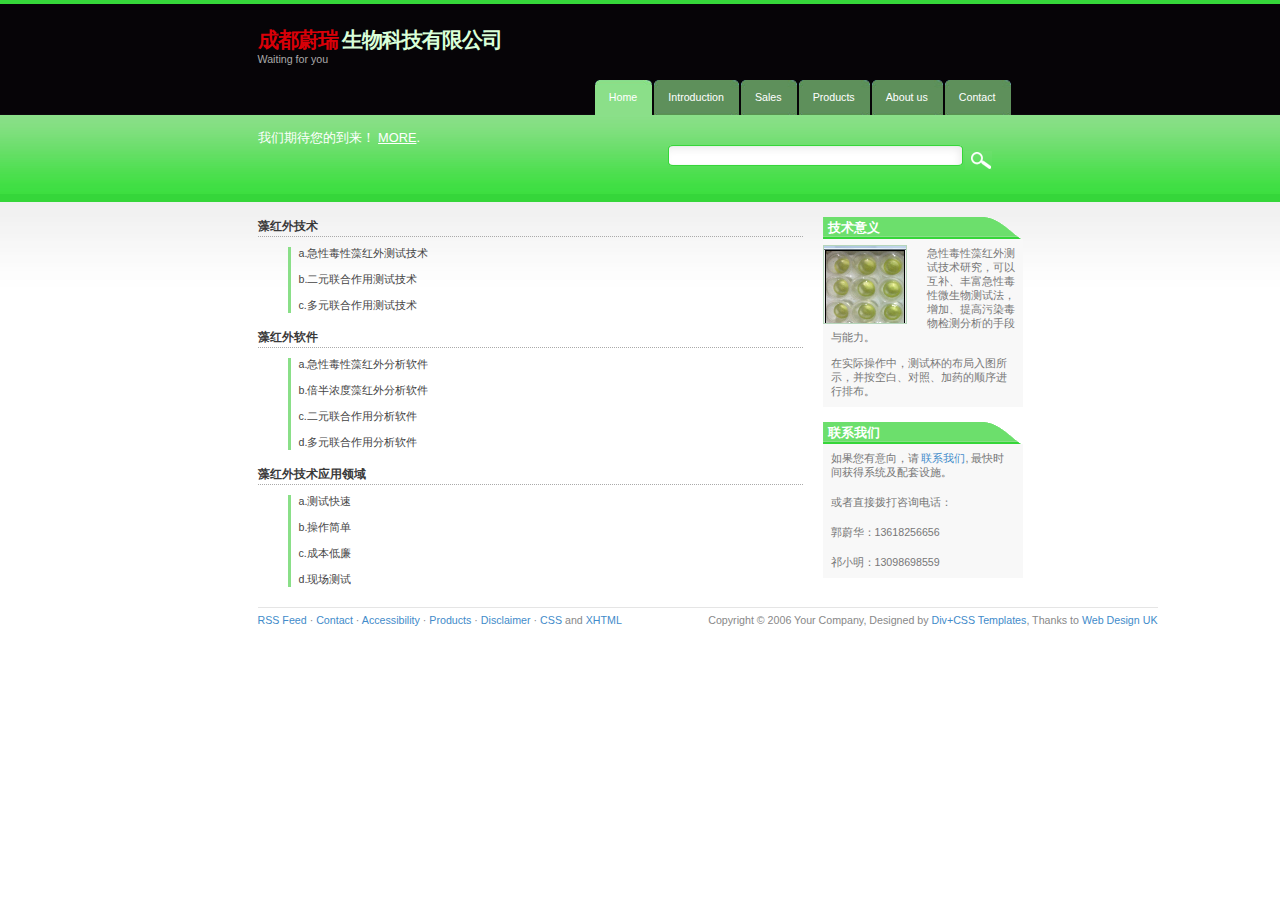
==== commit 8e8d6531: "Update index.html" ====
--- a/index.html
+++ b/index.html
@@ -51,51 +51,40 @@
 		<div id="right_side">
 				<h3>技术意义</h3>
 				<div class="lcontent">
-					<p>目前，急性毒性测试较好的发光细菌法，因仪器重、价贵、使用交流电等，携带不便、购买受限、不能现场测试。便携式测温仪质量轻、价廉、使用蓄电池等，携带方便、购买容易、可以现场测试。<br></br>
-因此，急性毒性藻红外测试技术研究，可以互补、丰富急性毒性微生物测试法，增加、提高污染毒物检测分析的手段与能力。</p>
+<img src="images/test3.png" class="img_l" alt="" />
+					<p>急性毒性藻红外测试技术研究，可以互补、丰富急性毒性微生物测试法，增加、提高污染毒物检测分析的手段与能力。<br></br>
+  在实际操作中，测试杯的布局入图所示，并按空白、对照、加药的顺序进行排布。</p>
 				</div>
-				<h3>成员简介</h3>
+				<h3>联系我们</h3>
 				<div class="lcontent">
-					<p><img src="images/img2.gif" alt="" />
-					<strong>郭蔚华</strong>(1956－)，男，副教授，研究方向为微生物水处理技术、水环境藻类等，E-mail:gwhchl@ 163．com </p>
-					<p><img src="images/img2.gif" alt="" />
-					<strong>林艳</strong>（1978－），博士，硕士生导师，从事水资源保护、饮用水安全等研究，E-mail: sister2000@163.com</p>
-					<p><img src="images/img2.gif" alt="" />
-					<strong>贺栋才</strong>中国市政二程西南设计研究院， 四川成都６ １０ ０ ８ １ </p>
+					<p>如果您有意向，请 <a href="conn.html">联系我们</a>, 最快时间获得系统及配套设施。</p>
+                                 					 <p> 	或者直接拨打咨询电话：	       </p>
+<p> 	郭蔚华：13618256656	       </p>
+<p> 	祁小明：13098698559	       </p>
+
+
 				</div>
 					
 				
 		</div>
 		<div id="left_side">
 			<h2 class="underline">藻红外技术</h2>
-			<img src="images/111.jpg" alt="image" />
-			<p>由于工业废水、生活污水的排放、农药施用、防腐剂和添加剂的使用等，环境、饮水、农副产品、食品等中微浓度有毒有害物普遍存在，为保障人畜生命安全和健康质量，为保护生态环境和生物多样性，重庆大学郭蔚华科研小组十年潜心研究，自主研发出有毒有害物急性毒性藻红外测试分析技术，测试有毒有害物对藻细胞的毒性大小和联合毒性。该技术获得国家三项发明专利。
-</p>
-			<p>藻类具有光合磷酸化和氧化磷酸化的两套能量代谢系统，当微量的有毒有害物进入藻细胞引起的微小能量变化能被红外线测温仪测试，然后将测试数据进行处理便可对有毒有害物对藻细胞的毒性大小和联合毒性作出分析。
-</p>
-			<blockquote><p class="mpnull">技术组成：便携式红外测温仪、数据处理软件、测试材料（藻液，测试小杯）、测试方法。<BR></BR>
-技术核心：毒物之间的联合毒性测试分析<BR></BR>技术特点：测试快速、操作简单、成本低廉、可现场测试。<BR></BR>
-技术稳定性：重现性67~100%。<BR></BR>
-测试对象：工业废水、饮用水和饮用源水、果蔬农药残留、食品防腐剂和添加剂等。
+			<blockquote><p class="mpnull">a.急性毒性藻红外测试技术<BR></BR>
+b.二元联合作用测试技术<BR></BR>c.多元联合作用测试技术
 </p></blockquote>
-			<p>测试杯中加入 5 mL 藻液，滴加1滴待测药液，用红外测温仪测试加药前后的藻液温度，将测得数据输入数据分析软件，即可分析毒物对藻的毒性大小和联合毒性。
- </p>
-			<div class="textbox">
-				<h2><a href="#" title="">联系我们!</a></h2>
-				<p>获得藻红外数据处理软件： AITAS软件，用以分析测定有害有毒物对藻细胞的毒性大小和联合毒性。</p>
-                                <p>软件依据据“三指标法”原理开发，能最大限度帮助您完成测定。 
-				<p>如果您有意向，请 <a href="conn.html">联系我们</a>, 最快时间获得系统及配套设施。</p>
-			</div>
+<h2 class="underline">藻红外软件</h2>
+			<blockquote><p class="mpnull">a.急性毒性藻红外分析软件<BR></BR>
+b.倍半浓度藻红外分析软件<BR></BR>
+c.二元联合作用分析软件<BR></BR>d.多元联合作用分析软件
+</p></blockquote>
+
+						
 			
-                        <h2>藻红外技术应用领域</h2>
-			<p>
-       该技术用于检测、科研的领域和行业有环境、食品、农业、养殖、渔业、医药、化工等。</p>
-			<ul>
-				<li>测试快速</li>
-				<li>操作简单</li>
-				<li>成本低廉</li>
-				<li>现场测试</li>
-			</ul>
+                        <h2 class="underline">藻红外技术应用领域</h2>
+			<blockquote><p class="mpnull">a.测试快速<BR></BR>
+b.操作简单<BR></BR>
+c.成本低廉<BR></BR>
+d.现场测试</p></blockquote>
 			
 		</div>
 		
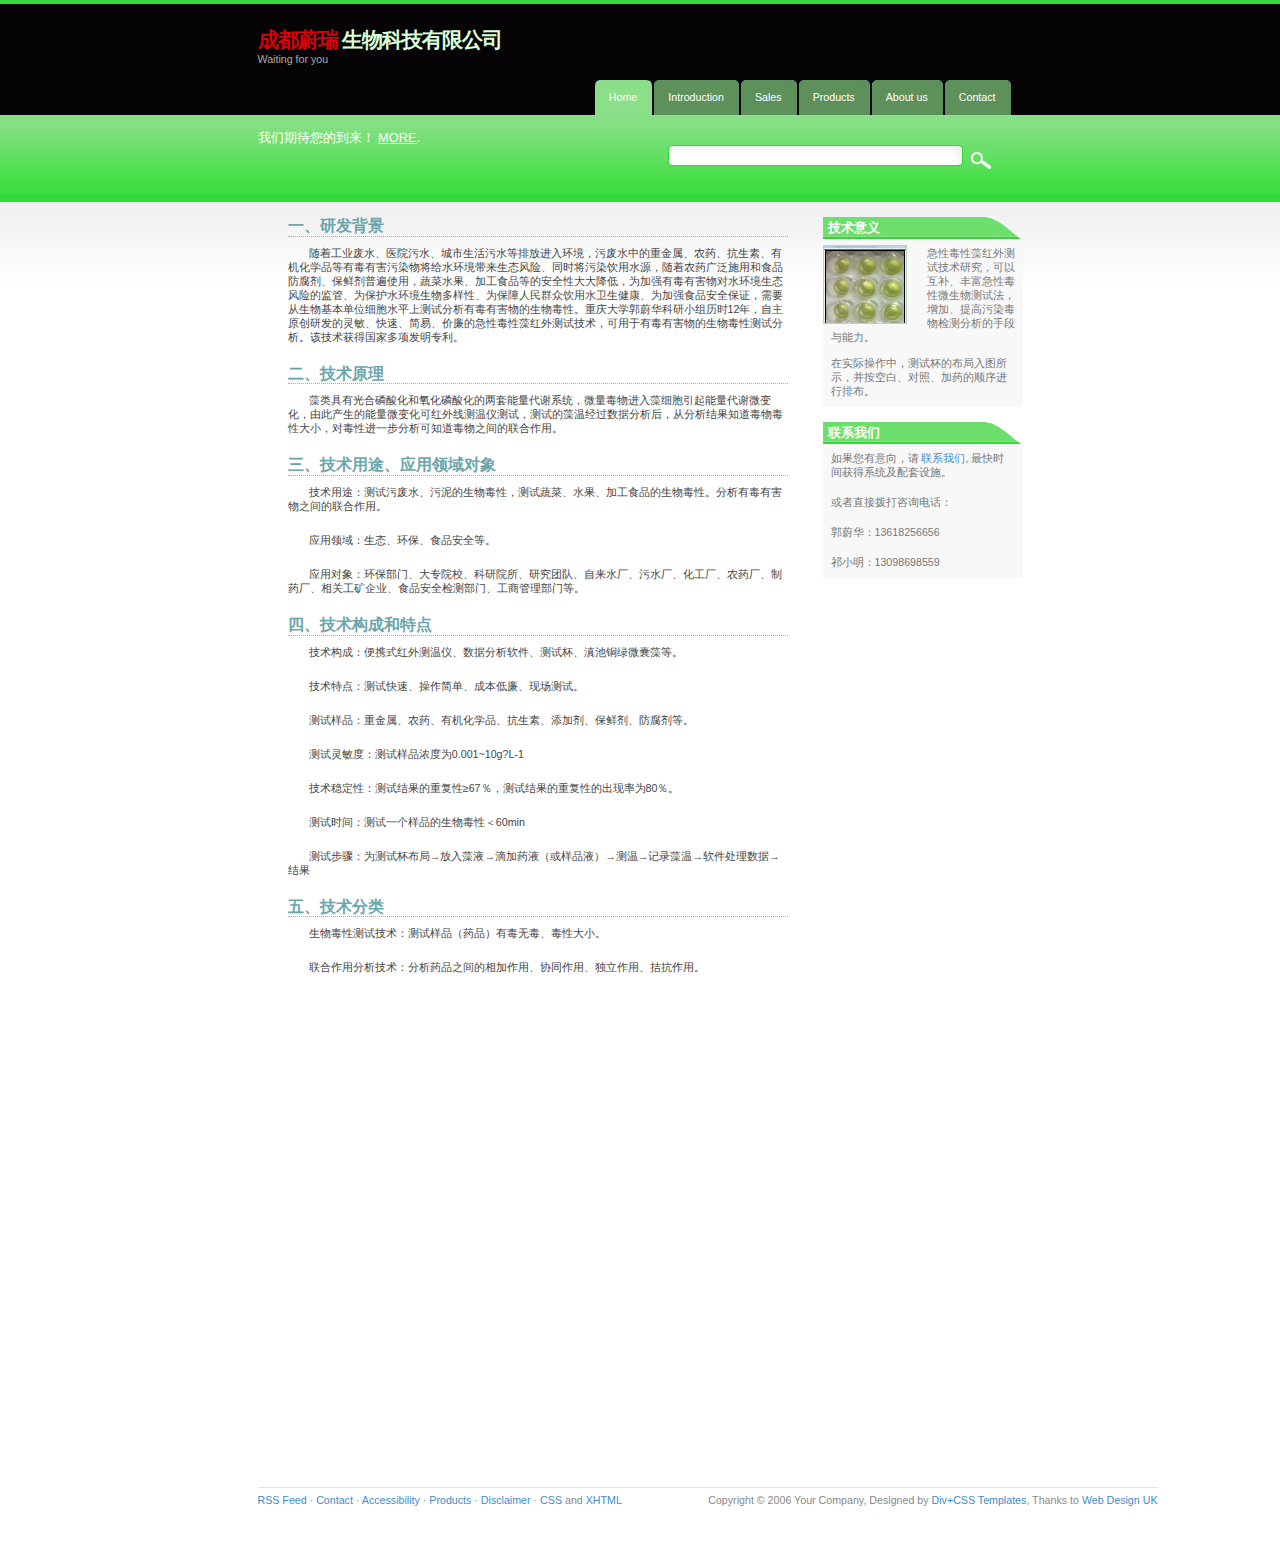
==== commit 37c56c3d: "Update index.html" ====
--- a/index.html
+++ b/index.html
@@ -67,26 +67,59 @@
 					
 				
 		</div>
-		<div id="left_side">
-			<h2 class="underline">藻红外技术</h2>
-			<blockquote><p class="mpnull">a.急性毒性藻红外测试技术<BR></BR>
-b.二元联合作用测试技术<BR></BR>c.多元联合作用测试技术
-</p></blockquote>
-<h2 class="underline">藻红外软件</h2>
-			<blockquote><p class="mpnull">a.急性毒性藻红外分析软件<BR></BR>
-b.倍半浓度藻红外分析软件<BR></BR>
-c.二元联合作用分析软件<BR></BR>d.多元联合作用分析软件
-</p></blockquote>
+		<div id="contentarea">
+	<h3 class="xuhao"> 一、研发背景</h3>
+	<p  class ="zhengwen">
+	随着工业废水、医院污水、城市生活污水等排放进入环境，污废水中的重金属、农药、抗生素、有机化学品等有毒有害污染物将给水环境带来生态风险、同时将污染饮用水源，随着农药广泛施用和食品防腐剂、保鲜剂普遍使用，蔬菜水果、加工食品等的安全性大大降低，为加强有毒有害物对水环境生态风险的监管、为保护水环境生物多样性、为保障人民群众饮用水卫生健康、为加强食品安全保证，需要从生物基本单位细胞水平上测试分析有毒有害物的生物毒性。重庆大学郭蔚华科研小组历时12年，自主原创研发的灵敏、快速、简易、价廉的急性毒性藻红外测试技术，可用于有毒有害物的生物毒性测试分析。该技术获得国家多项发明专利。
+	 </p>
+		<h3 class="xuhao">二、技术原理</h3>
+		<p  class ="zhengwen">
+		藻类具有光合磷酸化和氧化磷酸化的两套能量代谢系统，微量毒物进入藻细胞引起能量代谢微变化，由此产生的能量微变化可红外线测温仪测试，测试的藻温经过数据分析后，从分析结果知道毒物毒性大小，对毒性进一步分析可知道毒物之间的联合作用。
+		</p>
+		<h3 class="xuhao">
+		三、技术用途、应用领域对象</h3>
+		<p  class ="zhengwen">
+		技术用途：测试污废水、污泥的生物毒性，测试蔬菜、水果、加工食品的生物毒性。分析有毒有害物之间的联合作用。
+		</p>
+		<p  class ="zhengwen">
+		应用领域：生态、环保、食品安全等。
+		</p>
+		<p  class ="zhengwen">
+		应用对象：环保部门、大专院校、科研院所、研究团队、自来水厂、污水厂、化工厂、农药厂、制药厂、相关工矿企业、食品安全检测部门、工商管理部门等。
+		</p>
+		<h3 class="xuhao">四、技术构成和特点</h3>
+		<p  class ="zhengwen">
+		技术构成：便携式红外测温仪、数据分析软件、测试杯、滇池铜绿微囊藻等。
+		</p>
+		<p  class ="zhengwen">
+		技术特点：测试快速、操作简单、成本低廉、现场测试。
+		</p>
+		<p  class ="zhengwen">
+		测试样品：重金属、农药、有机化学品、抗生素、添加剂、保鲜剂、防腐剂等。
+		</p>
+		<p  class ="zhengwen">
+		测试灵敏度：测试样品浓度为0.001~10g?L-1
+		</p>
+		<p  class ="zhengwen">
+		技术稳定性：测试结果的重复性≥67％，测试结果的重复性的出现率为80％。
+		</p>
+		<p  class ="zhengwen">
+		测试时间：测试一个样品的生物毒性＜60min
+		</p>
+		<p  class ="zhengwen">
+		测试步骤：为测试杯布局→放入藻液→滴加药液（或样品液）→测温→记录藻温→软件处理数据→结果
+		</p>
+		<h3 class="xuhao">
+		五、技术分类</h3>
+		<p  class ="zhengwen">
+		生物毒性测试技术：测试样品（药品）有毒无毒、毒性大小。
+		</p>
+		<p  class ="zhengwen">
+		联合作用分析技术：分析药品之间的相加作用、协同作用、独立作用、拮抗作用。
+		</p> 
+           <br></br>                                
+	</div>
 
-						
-			
-                        <h2 class="underline">藻红外技术应用领域</h2>
-			<blockquote><p class="mpnull">a.测试快速<BR></BR>
-b.操作简单<BR></BR>
-c.成本低廉<BR></BR>
-d.现场测试</p></blockquote>
-			
-		</div>
 		
 		
 	</div>
